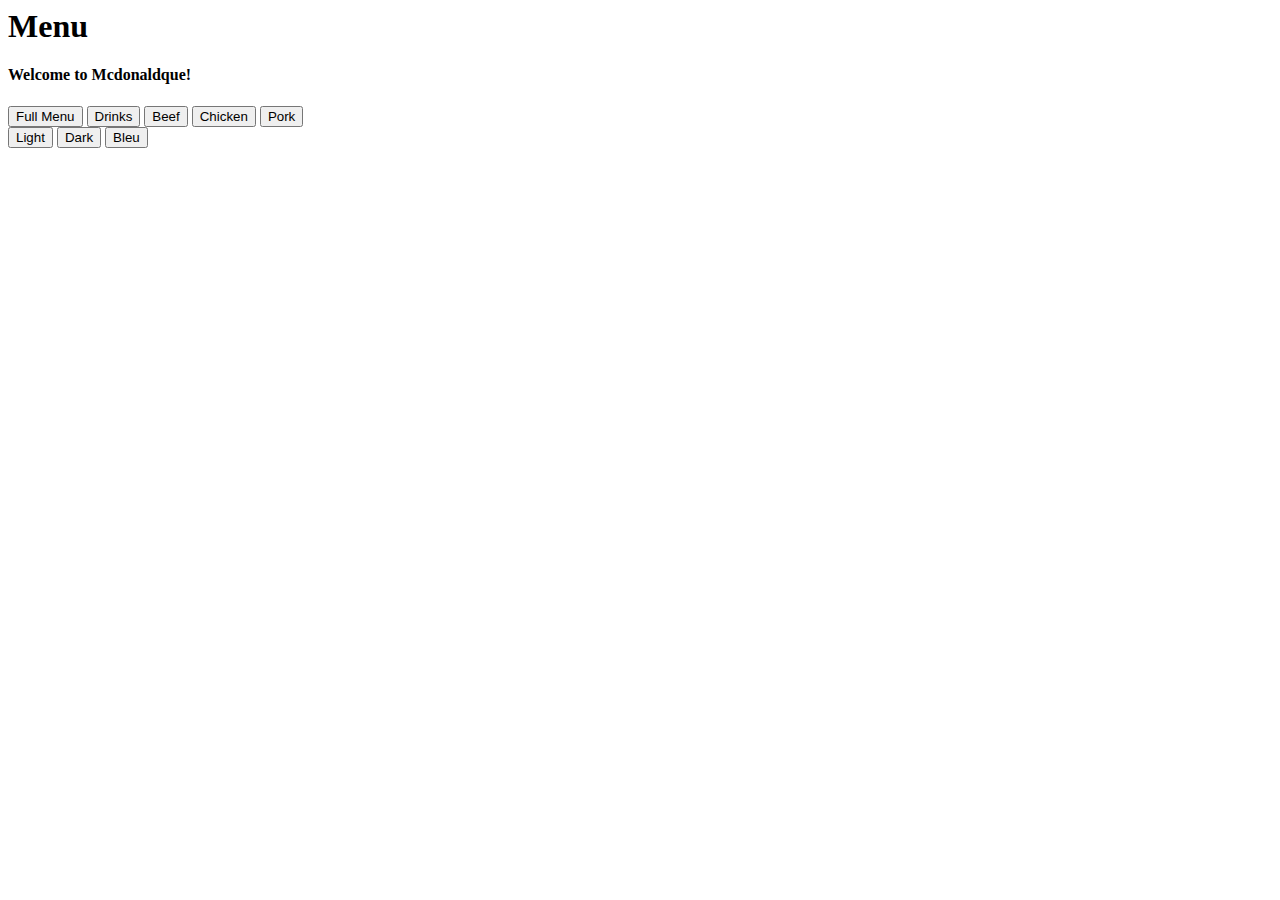
==== vite-project/index.html @ 2b2d6c98 "WHY WONT YOU WORK :')" ====
<html lang="en">
<head>
    <meta charset="UTF-8">
    <meta http-equiv="X-UA-Compatible" content="IE=edge">
    <meta name="viewport" content="width=device-width, initial-scale=1.0">
    <title>Vite</title>
    <link rel="stylesheet" href="../styles/style.css" />
</head>
<body class="dark">
    <h1 class="main">Menu</h1>
    <div class="header">
    <h4> Welcome to Mcdonaldque!</h4>
      <div class="options">
        <button class="opt-btn" id="fullmenu"> Full Menu</button>
        <button class="opt-btn" id="drinks"> Drinks </button>
        <button class="opt-btn" id="beef"> Beef </button>
        <button class="opt-btn" id="chicken"> Chicken </button>
        <button class="opt-btn" id="pork"> Pork </button>
      </div>
      <div class="themebtn">
        <button class="theme" id="light"> Light </button>
        <button class="theme" id="dark"> Dark </button>
        <button class="theme" id="bleu"> Bleu </button>
      </div>
    </div>
    <div class="menuitem" id="menuitem"></div> 
    <script type="module" src="./js/main.js"></script>
</body>
</html>
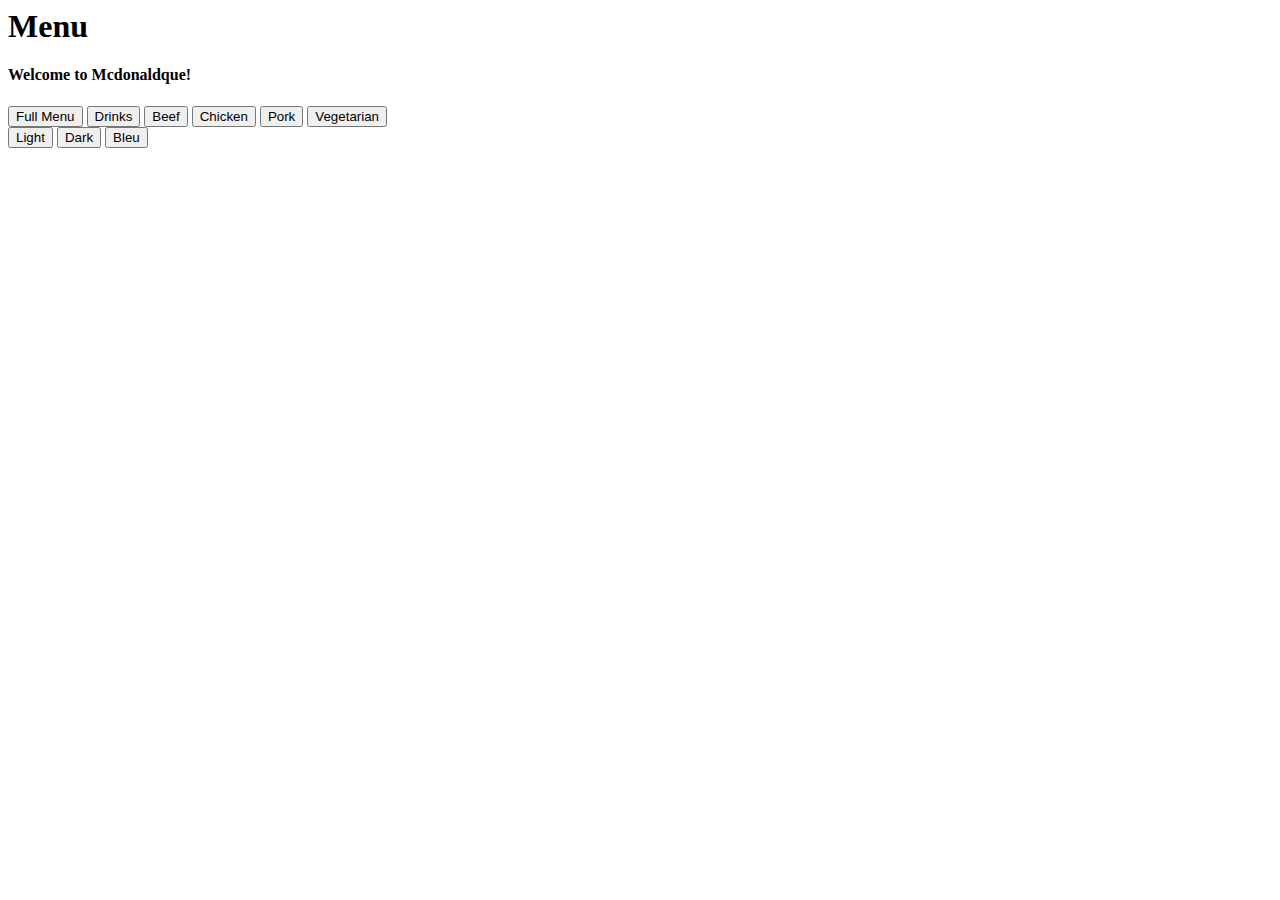
==== commit a5043987: "." ====
--- a/vite-project/index.html
+++ b/vite-project/index.html
@@ -3,6 +3,9 @@
     <meta charset="UTF-8">
     <meta http-equiv="X-UA-Compatible" content="IE=edge">
     <meta name="viewport" content="width=device-width, initial-scale=1.0">
+    <link rel="preconnect" href="https://fonts.googleapis.com">
+<link rel="preconnect" href="https://fonts.gstatic.com" crossorigin>
+<link href="https://fonts.googleapis.com/css2?family=Caveat&display=swap" rel="stylesheet"> 
     <title>Vite</title>
     <link rel="stylesheet" href="../styles/style.css" />
 </head>
@@ -16,14 +19,15 @@
         <button class="opt-btn" id="beef"> Beef </button>
         <button class="opt-btn" id="chicken"> Chicken </button>
         <button class="opt-btn" id="pork"> Pork </button>
+        <button class="opt-btn" id="veg"> Vegetarian </button>
       </div>
-      <div class="themebtn">
+      <div id="themebtn" class="themebtn">
         <button class="theme" id="light"> Light </button>
         <button class="theme" id="dark"> Dark </button>
         <button class="theme" id="bleu"> Bleu </button>
       </div>
     </div>
-    <div class="menuitem" id="menuitem"></div> 
+    <div class="menu-item" id="menu-item"></div> 
     <script type="module" src="./js/main.js"></script>
 </body>
 </html>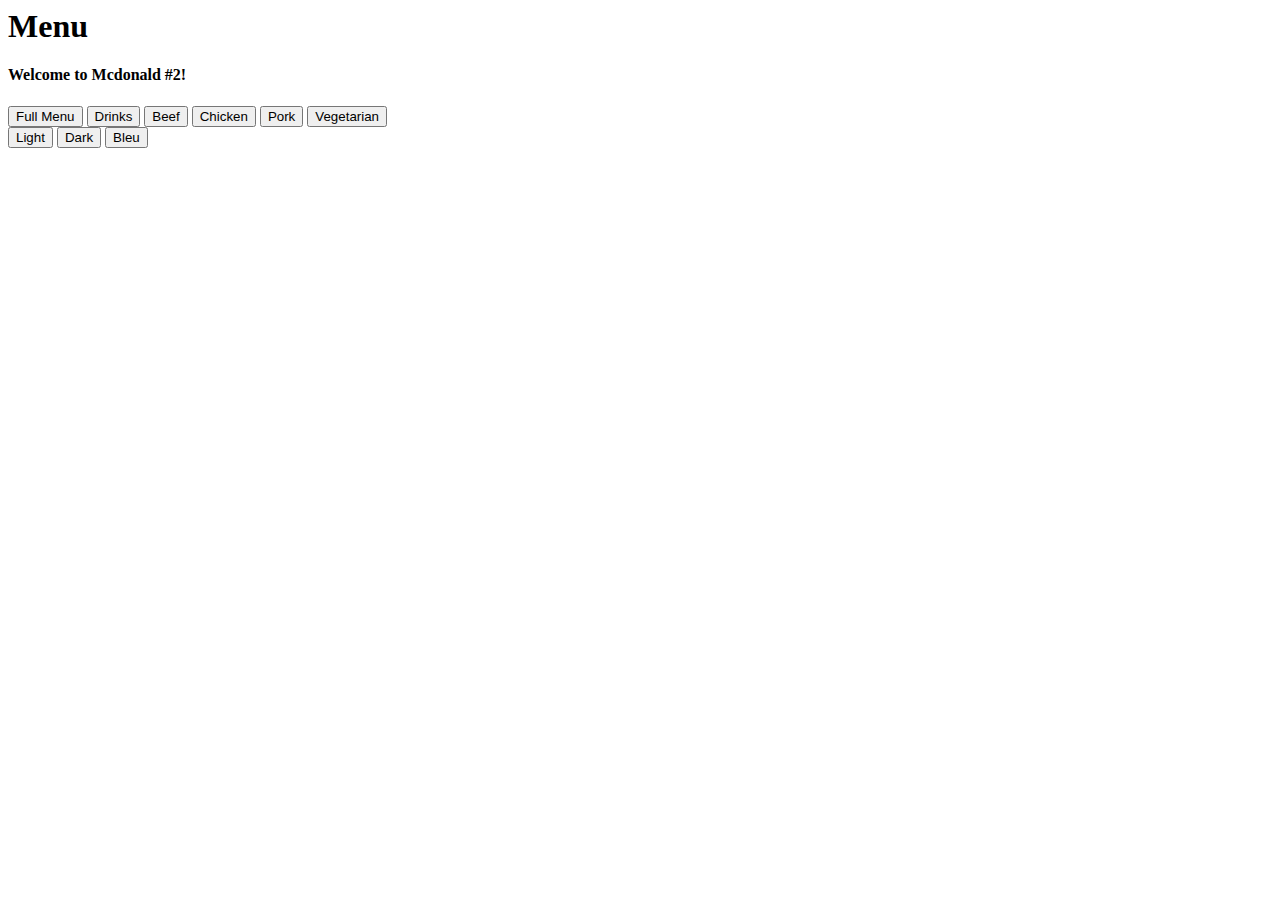
==== commit 4ca3c375: "╰(● ⋏ ●)╯" ====
--- a/vite-project/index.html
+++ b/vite-project/index.html
@@ -12,7 +12,7 @@
 <body class="dark">
     <h1 class="main">Menu</h1>
     <div class="header">
-    <h4> Welcome to Mcdonaldque!</h4>
+    <h4> Welcome to Mcdonald #2!</h4>
       <div class="options">
         <button class="opt-btn" id="fullmenu"> Full Menu</button>
         <button class="opt-btn" id="drinks"> Drinks </button>
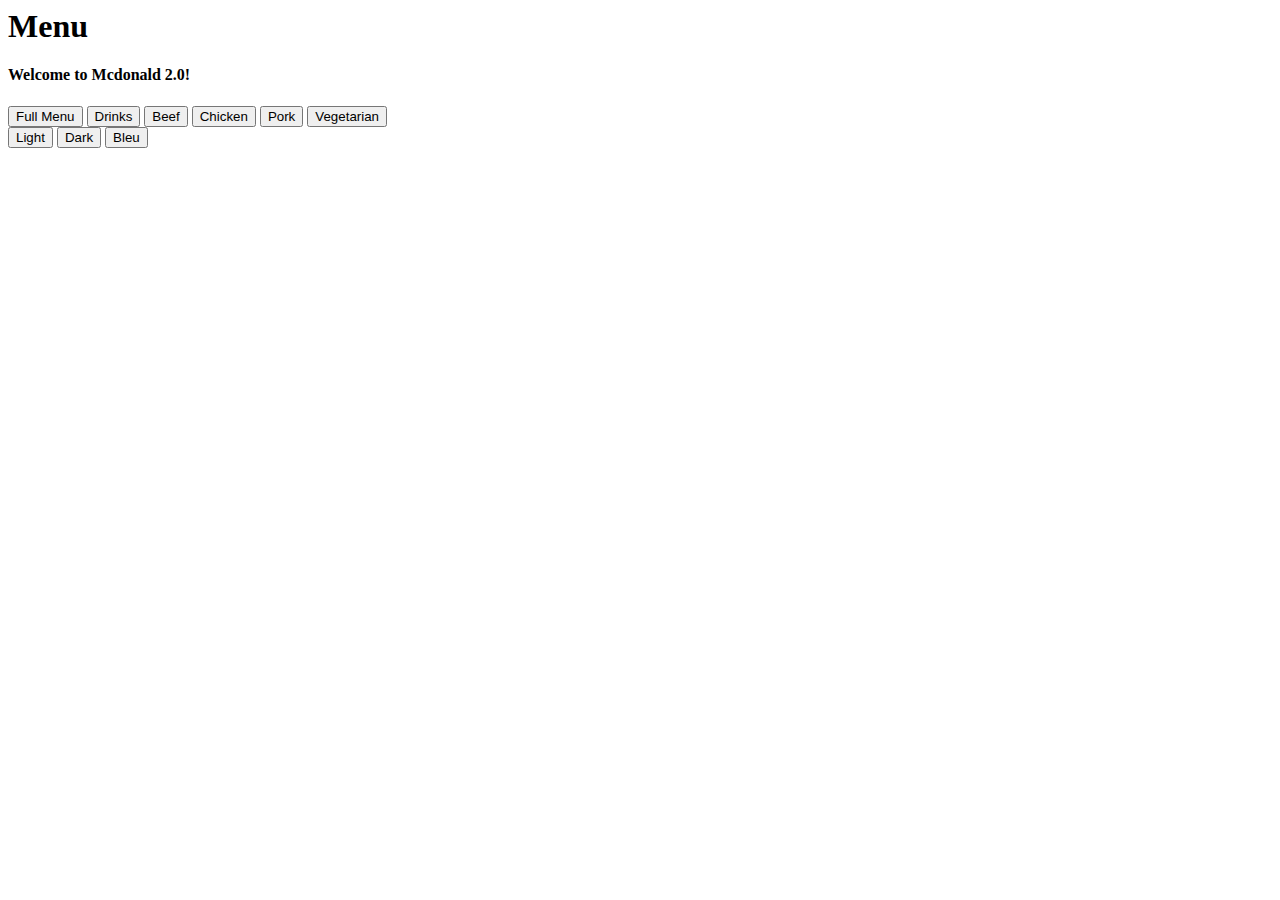
==== commit 3144d3fb: "╰(● ⋏ ●)╯" ====
--- a/vite-project/index.html
+++ b/vite-project/index.html
@@ -12,7 +12,7 @@
 <body class="dark">
     <h1 class="main">Menu</h1>
     <div class="header">
-    <h4> Welcome to Mcdonald #2!</h4>
+    <h4> Welcome to Mcdonald 2.0!</h4>
       <div class="options">
         <button class="opt-btn" id="fullmenu"> Full Menu</button>
         <button class="opt-btn" id="drinks"> Drinks </button>
